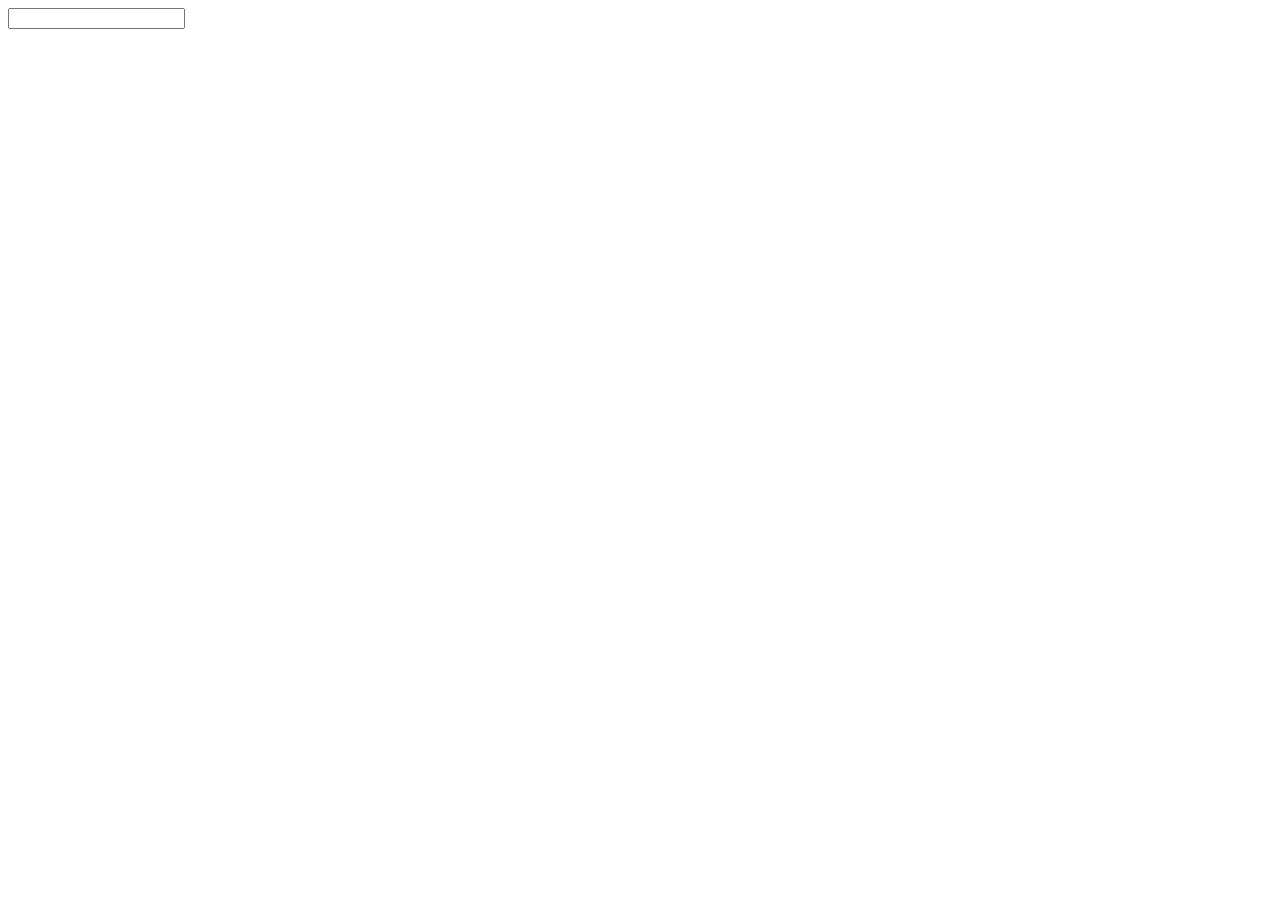
==== Exam/JavaScript/Part3/TypeaheadInputBoxUseAPIServer/inputBox.html @ ba56f886 "Add new file" ====
<!-- Enter your HTML code here -->
<!DOCTYPE html>
<html>

<head>
	<title>Typeahead Input Box with API</title>
</head>

<body>
	<div class="typeahead-container"></div>
	<script src="inputBox.js"></script>
</body>

</html>
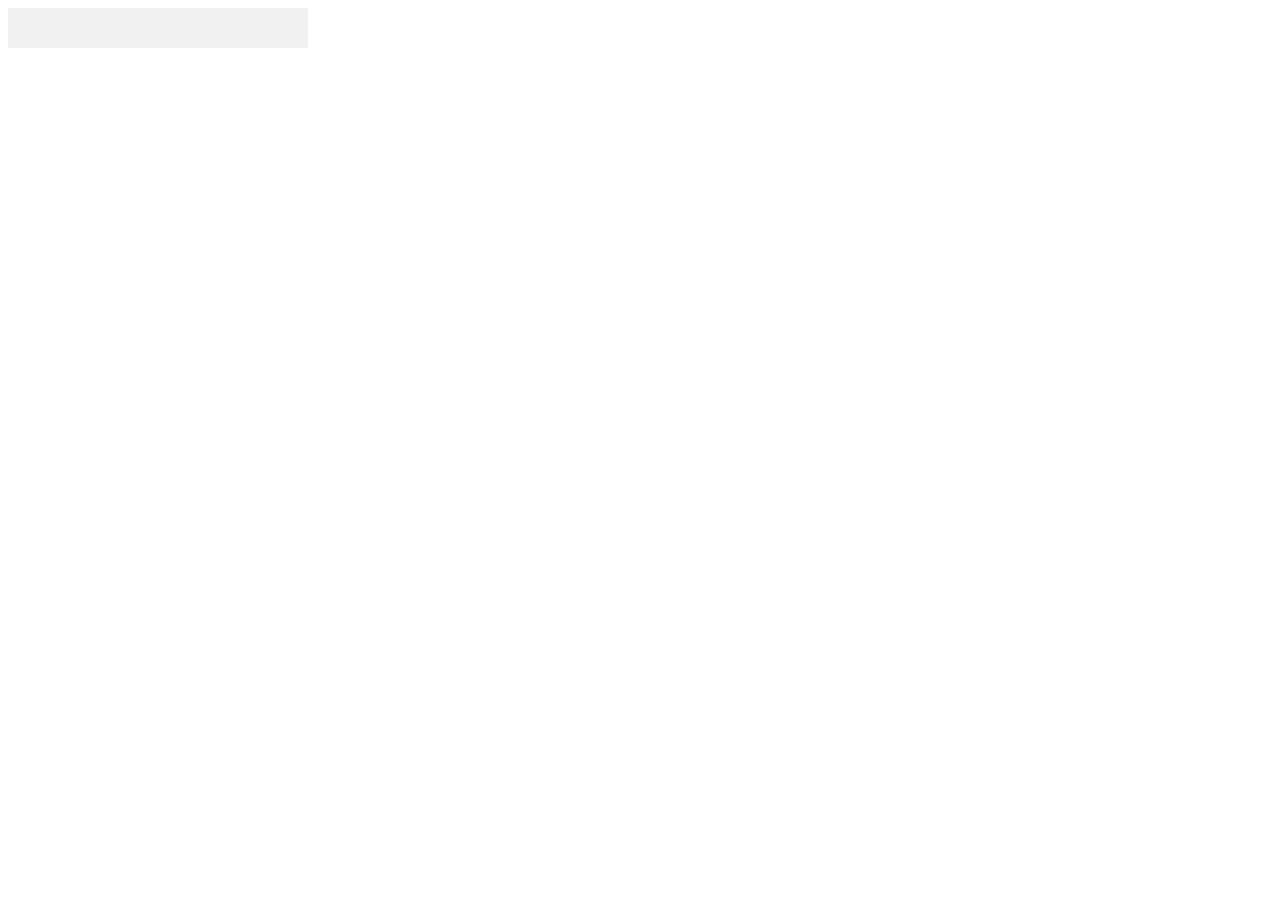
==== commit e4062fd8: "need to fix enter key return value" ====
--- a/Exam/JavaScript/Part3/TypeaheadInputBoxUseAPIServer/inputBox.html
+++ b/Exam/JavaScript/Part3/TypeaheadInputBoxUseAPIServer/inputBox.html
@@ -3,6 +3,7 @@
 <html>
 
 <head>
+	<link rel="stylesheet" type="text/css" href="inputBox.css">
 	<title>Typeahead Input Box with API</title>
 </head>
 
--- a/Exam/JavaScript/Part3/TypeaheadInputBoxUseAPIServer/inputBox.css
+++ b/Exam/JavaScript/Part3/TypeaheadInputBoxUseAPIServer/inputBox.css
@@ -0,0 +1,57 @@
+/* Add your css styles here */
+* {
+    box-sizing: border-box;
+}
+
+body {
+    font: 16px Arial;  
+}
+
+.typeahead-container {
+    display: inline-block;
+    position: relative;
+    width: 300px;
+}
+
+.typeahead-container input {
+    border: 1px solid transparent;
+    background-color: #f1f1f1;
+    padding: 10px;
+    font-size: 16px;
+}
+
+.typeahead-container input[type=text] {
+    background-color: #f1f1f1;
+    width: 100%;
+}
+
+.typeahead-container .options {
+    position: absolute;
+    border: 1px solid #d4d4d4;
+    border-bottom: none;
+    border-top: none;
+    z-index: 99;
+    /*position the autocomplete items to be the same width as the container:*/
+    top: 100%;
+    left: 0;
+    right: 0;
+}
+
+.typeahead-container .options div {
+    padding: 10px;
+    cursor: pointer;
+    background-color: #fff; 
+    border-bottom: 1px solid #d4d4d4; 
+}
+
+/*when hovering an item:*/
+.typeahead-container .options div:hover {
+    background-color: #e9e9e9; 
+}
+
+.typeahead-active {
+    background-color: DodgerBlue !important; 
+    color: #ffffff; 
+}
+
+
